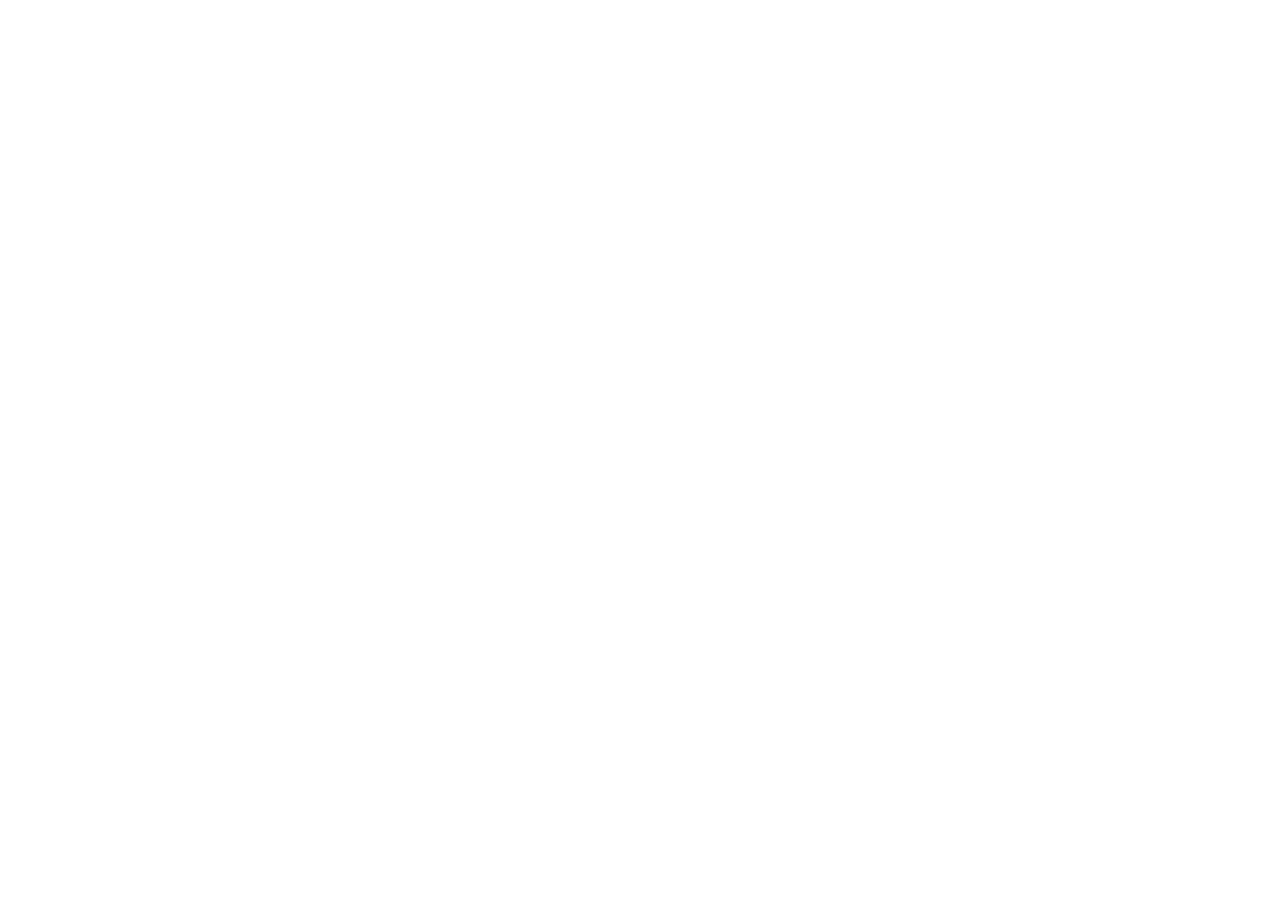
==== index.html @ a681d9a1 "initial commit" ====
<!DOCTYPE html>
<html>
  <head>
    <link href="css/normalize.css" />
    <link href="css/main.css"
    <body>
      <header>

      </header>
      <nav>

      </nav>

    </body>
  </head>
</html>
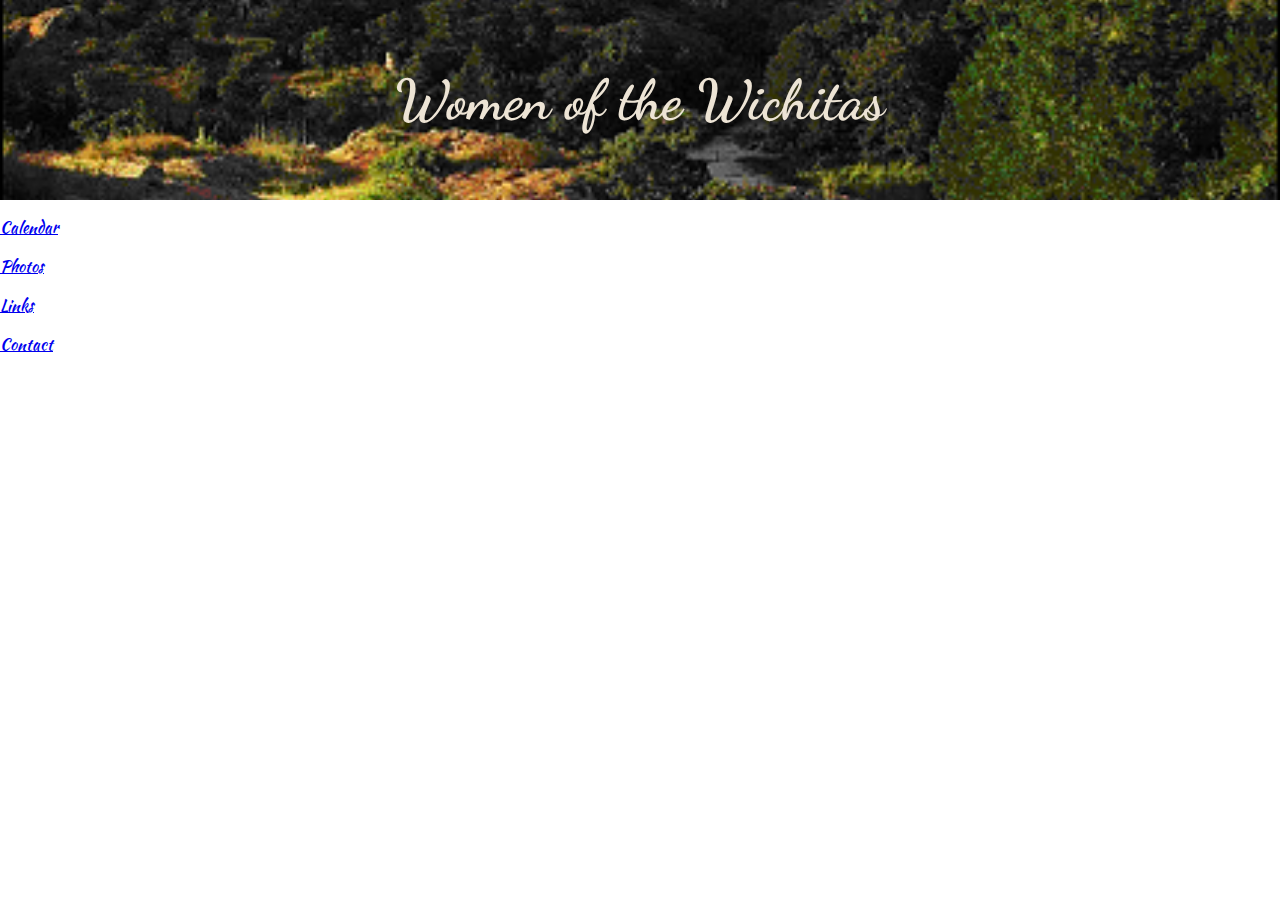
==== commit d93daf5d: "Add first structure" ====
--- a/index.html
+++ b/index.html
@@ -1,14 +1,21 @@
 <!DOCTYPE html>
 <html>
   <head>
-    <link href="css/normalize.css" />
-    <link href="css/main.css"
+    <link href='https://fonts.googleapis.com/css?family=Dancing+Script:700|Kaushan+Script' rel='stylesheet' type='text/css'>
+
+    <link href="css/normalize.css" rel="stylesheet" type="text/css" />
+    <link href="css/main.css" rel="stylesheet" type="text/css"/>
+
     <body>
-      <header>
+      <header id="banner">
+        <h1>Women of the Wichitas</h1>
+      </header>
 
-      </header>
-      <nav>
-
+      <nav id="sidebar">
+        <p><a href='#'>Calendar</a></p>
+        <p><a href='#'>Photos</a></p>
+        <p><a href="#">Links</a></p>
+        <p><a href="#">Contact</a></p>
       </nav>
 
     </body>
--- a/css/main.css
+++ b/css/main.css
@@ -0,0 +1,23 @@
+
+#banner {
+  font-family: 'Dancing Script', cursive;
+  font-size: 1.75em;
+  text-align: center;
+  background: url('../img/elk_mountain.png') no-repeat center;
+  background-size: cover;
+  height: 200px;
+  display: flex;
+  align-items: center;
+  justify-content: center;
+}
+
+#banner h1 {
+  margin: 0;
+  padding: 0;
+  color: #ede4d5;
+}
+
+#sidebar {
+  float: left;
+  font-family: 'Kaushan Script', cursive;
+}
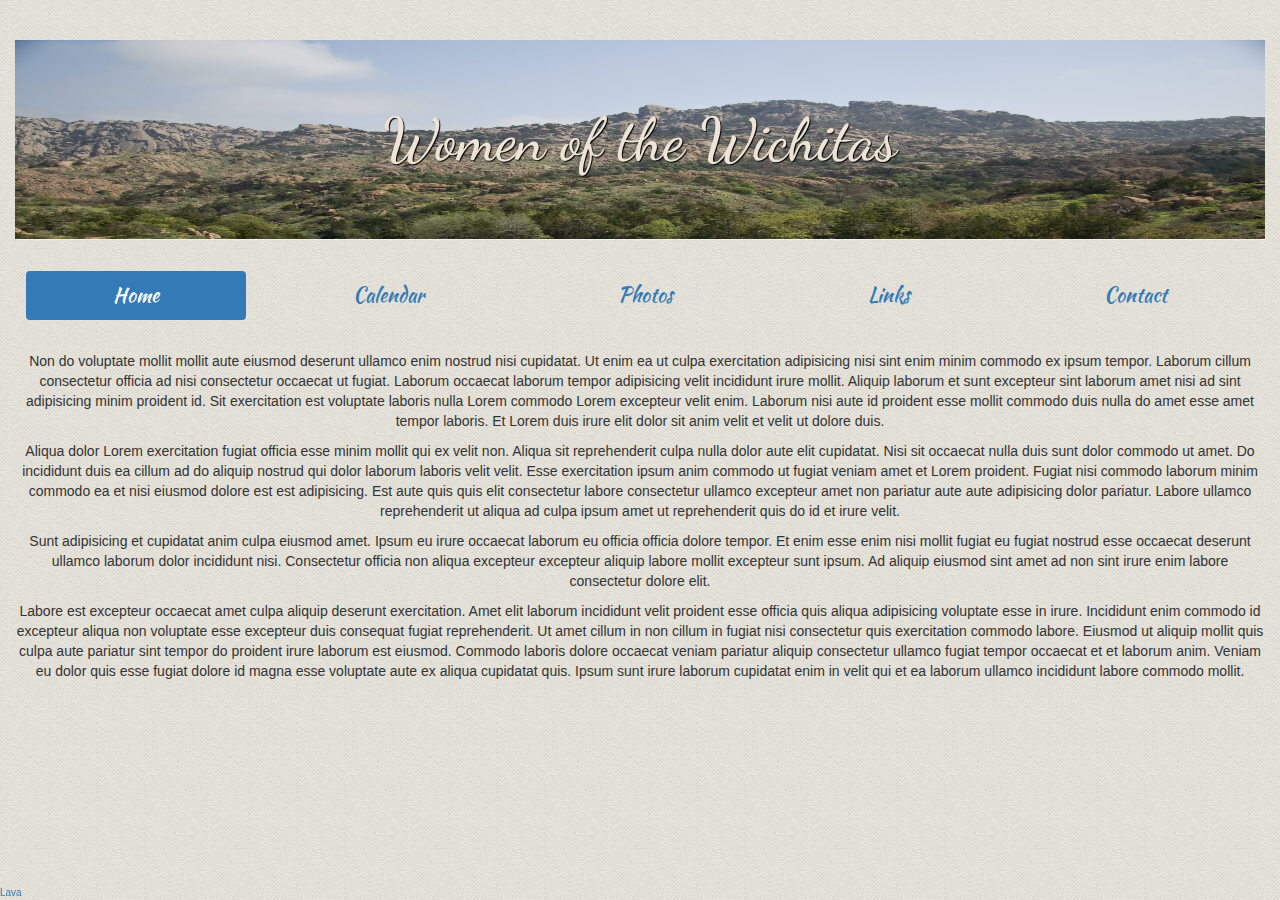
==== commit ee04cf6c: "bootstrap redesign" ====
--- a/index.html
+++ b/index.html
@@ -1,23 +1,47 @@
 <!DOCTYPE html>
 <html>
-  <head>
-    <link href='https://fonts.googleapis.com/css?family=Dancing+Script:700|Kaushan+Script' rel='stylesheet' type='text/css'>
+  <div class="container-fluid">
 
-    <link href="css/normalize.css" rel="stylesheet" type="text/css" />
-    <link href="css/main.css" rel="stylesheet" type="text/css"/>
+    <head>
+      <title>Women of the Wichitas</title>
+      <meta name="viewport" content="width=device-width, initial-scale=1">
 
-    <body>
-      <header id="banner">
-        <h1>Women of the Wichitas</h1>
-      </header>
+      <link href='https://fonts.googleapis.com/css?family=Dancing+Script:700|Kaushan+Script' rel='stylesheet' type='text/css'>
 
-      <nav id="sidebar">
-        <p><a href='#'>Calendar</a></p>
-        <p><a href='#'>Photos</a></p>
-        <p><a href="#">Links</a></p>
-        <p><a href="#">Contact</a></p>
-      </nav>
+      <link href="css/normalize.css" rel="stylesheet" type="text/css" />
+      <link href="css/bootstrap.min.css" rel="stylesheet" type="text/css"  />
+      <link href="css/main.css" rel="stylesheet" type="text/css"/>
 
-    </body>
-  </head>
+      <body>
+        <div>
+
+          <header id="banner" class="page-header">
+            <h1>Women of the Wichitas</h1>
+          </header>
+
+          <nav id="navbar" class="navbar">
+            <ul class="nav nav-pills nav-justified">
+              <li class="active"><a href="index.html">Home</a></li>
+              <li><a href="calendar.html">Calendar</a></li>
+              <li><a href="photos.html">Photos</a></li>
+              <li><a href="links.html">Links</a></li>
+              <li><a href="contact.html">Contact</a></li>
+            </ul>
+          </nav>
+
+          <div class="main">
+            <p>Non do voluptate mollit mollit aute eiusmod deserunt ullamco enim nostrud nisi cupidatat. Ut enim ea ut culpa exercitation adipisicing nisi sint enim minim commodo ex ipsum tempor. Laborum cillum consectetur officia ad nisi consectetur occaecat ut fugiat. Laborum occaecat laborum tempor adipisicing velit incididunt irure mollit. Aliquip laborum et sunt excepteur sint laborum amet nisi ad sint adipisicing minim proident id. Sit exercitation est voluptate laboris nulla Lorem commodo Lorem excepteur velit enim. Laborum nisi aute id proident esse mollit commodo duis nulla do amet esse amet tempor laboris. Et Lorem duis irure elit dolor sit anim velit et velit ut dolore duis.</p>
+            <p>Aliqua dolor Lorem exercitation fugiat officia esse minim mollit qui ex velit non. Aliqua sit reprehenderit culpa nulla dolor aute elit cupidatat. Nisi sit occaecat nulla duis sunt dolor commodo ut amet. Do incididunt duis ea cillum ad do aliquip nostrud qui dolor laborum laboris velit velit. Esse exercitation ipsum anim commodo ut fugiat veniam amet et Lorem proident. Fugiat nisi commodo laborum minim commodo ea et nisi eiusmod dolore est est adipisicing. Est aute quis quis elit consectetur labore consectetur ullamco excepteur amet non pariatur aute aute adipisicing dolor pariatur. Labore ullamco reprehenderit ut aliqua ad culpa ipsum amet ut reprehenderit quis do id et irure velit.</p>
+            <p>Sunt adipisicing et cupidatat anim culpa eiusmod amet. Ipsum eu irure occaecat laborum eu officia officia dolore tempor. Et enim esse enim nisi mollit fugiat eu fugiat nostrud esse occaecat deserunt ullamco laborum dolor incididunt nisi. Consectetur officia non aliqua excepteur excepteur aliquip labore mollit excepteur sunt ipsum. Ad aliquip eiusmod sint amet ad non sint irure enim labore consectetur dolore elit.</p>
+            <p>Labore est excepteur occaecat amet culpa aliquip deserunt exercitation. Amet elit laborum incididunt velit proident esse officia quis aliqua adipisicing voluptate esse in irure. Incididunt enim commodo id excepteur aliqua non voluptate esse excepteur duis consequat fugiat reprehenderit. Ut amet cillum in non cillum in fugiat nisi consectetur quis exercitation commodo labore. Eiusmod ut aliquip mollit quis culpa aute pariatur sint tempor do proident irure laborum est eiusmod. Commodo laboris dolore occaecat veniam pariatur aliquip consectetur ullamco fugiat tempor occaecat et et laborum anim. Veniam eu dolor quis esse fugiat dolore id magna esse voluptate aute ex aliqua cupidatat quis. Ipsum sunt irure laborum cupidatat enim in velit qui et ea laborum ullamco incididunt labore commodo mollit.</p>
+          </div>
+
+        </div>
+
+      </body>
+    </head>
+  </div>
+  <footer>
+    <a href="lava.html">Lava</a>
+  </footer>
 </html>
--- a/css/main.css
+++ b/css/main.css
@@ -1,10 +1,42 @@
+/***************************************************
+GENERAL
+****************************************************/
+
+body {
+  text-align: center;
+  background-image: url('../img/seamless_paper_texture.png');
+
+}
+
+a {
+  text-decoration: none;
+}
+.wrapper {
+  width: 80%;
+  margin: 0 auto;
+  text-align: left;
+}
+
+
+footer {
+  position: fixed;
+  bottom: 0;
+  font-size: 10px;
+}
+
+
+
+/******************************************************
+HEADING
+******************************************************/
+
 
 #banner {
   font-family: 'Dancing Script', cursive;
-  font-size: 1.75em;
+  font-size: 2em;
   text-align: center;
-  background: url('../img/elk_mountain.png') no-repeat center;
-  background-size: cover;
+  background: url('../img/w-mtn.jpg') no-repeat;
+  background-size: 100% 100%;
   height: 200px;
   display: flex;
   align-items: center;
@@ -12,12 +44,26 @@
 }
 
 #banner h1 {
-  margin: 0;
-  padding: 0;
   color: #ede4d5;
+  font-size: 60px;
+  text-shadow: 1px 1px 1px black;
 }
 
-#sidebar {
-  float: left;
+
+
+/*************************************************************
+NAVIGATION
+*************************************************************/
+
+#navbar {
   font-family: 'Kaushan Script', cursive;
 }
+
+#navbar li {
+  font-size: 20px;
+  padding: 10px
+}
+
+#navbar a {
+  font-family: 'Kaushan Script', cursive;
+}
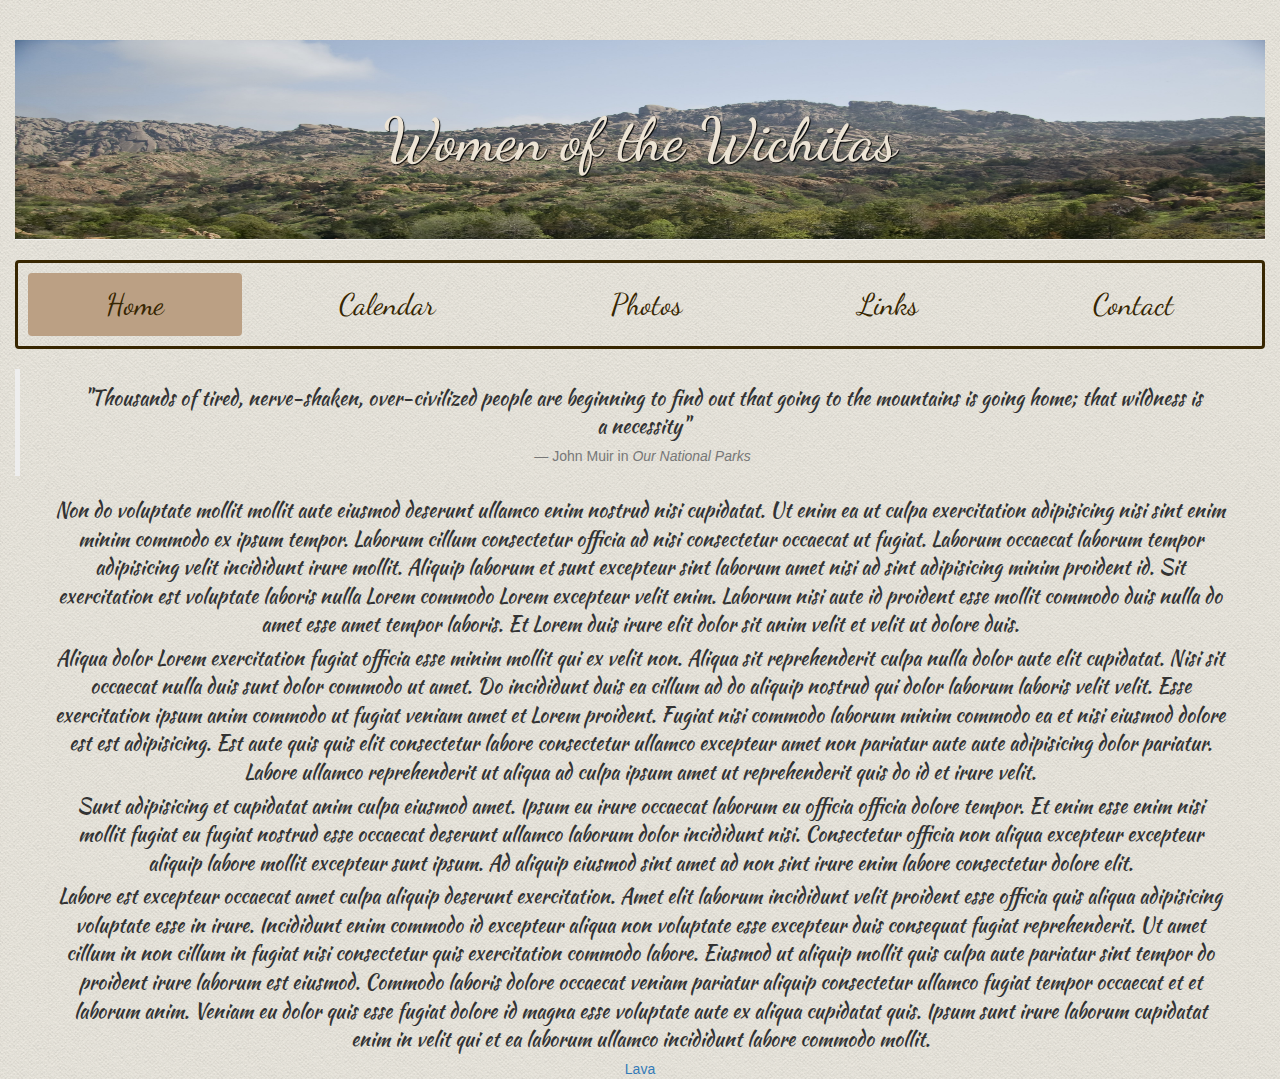
==== commit f7d152e6: "add john muir quote" ====
--- a/index.html
+++ b/index.html
@@ -30,6 +30,12 @@
           </nav>
 
           <div class="main">
+            <blockquote>
+              <p>"Thousands of tired, nerve-shaken, over-civilized people
+                 are beginning to find out that going to the mountains is going
+                home; that wildness is a necessity"</p>
+              <footer>John Muir in <cite title="Our National Parks">Our National Parks</cite></footer>
+            </blockquote>
             <p>Non do voluptate mollit mollit aute eiusmod deserunt ullamco enim nostrud nisi cupidatat. Ut enim ea ut culpa exercitation adipisicing nisi sint enim minim commodo ex ipsum tempor. Laborum cillum consectetur officia ad nisi consectetur occaecat ut fugiat. Laborum occaecat laborum tempor adipisicing velit incididunt irure mollit. Aliquip laborum et sunt excepteur sint laborum amet nisi ad sint adipisicing minim proident id. Sit exercitation est voluptate laboris nulla Lorem commodo Lorem excepteur velit enim. Laborum nisi aute id proident esse mollit commodo duis nulla do amet esse amet tempor laboris. Et Lorem duis irure elit dolor sit anim velit et velit ut dolore duis.</p>
             <p>Aliqua dolor Lorem exercitation fugiat officia esse minim mollit qui ex velit non. Aliqua sit reprehenderit culpa nulla dolor aute elit cupidatat. Nisi sit occaecat nulla duis sunt dolor commodo ut amet. Do incididunt duis ea cillum ad do aliquip nostrud qui dolor laborum laboris velit velit. Esse exercitation ipsum anim commodo ut fugiat veniam amet et Lorem proident. Fugiat nisi commodo laborum minim commodo ea et nisi eiusmod dolore est est adipisicing. Est aute quis quis elit consectetur labore consectetur ullamco excepteur amet non pariatur aute aute adipisicing dolor pariatur. Labore ullamco reprehenderit ut aliqua ad culpa ipsum amet ut reprehenderit quis do id et irure velit.</p>
             <p>Sunt adipisicing et cupidatat anim culpa eiusmod amet. Ipsum eu irure occaecat laborum eu officia officia dolore tempor. Et enim esse enim nisi mollit fugiat eu fugiat nostrud esse occaecat deserunt ullamco laborum dolor incididunt nisi. Consectetur officia non aliqua excepteur excepteur aliquip labore mollit excepteur sunt ipsum. Ad aliquip eiusmod sint amet ad non sint irure enim labore consectetur dolore elit.</p>
@@ -41,7 +47,7 @@
       </body>
     </head>
   </div>
-  <footer>
+  <footer id="lava">
     <a href="lava.html">Lava</a>
   </footer>
 </html>
--- a/css/main.css
+++ b/css/main.css
@@ -18,11 +18,27 @@
 }
 
 
-footer {
+lava {
   position: fixed;
   bottom: 0;
   font-size: 10px;
 }
+
+p {
+  font-family: 'Kaushan Script', cursive;
+  font-size: 20px;
+  margin: 5px 40px;
+
+}
+
+.nav-pills > li.active > a, .nav-pills > li.active > a:hover, .nav-pills > li.active > a:focus {
+    color:black;
+    background-color:#bba084;
+}
+
+
+
+
 
 
 
@@ -51,12 +67,16 @@
 
 
 
+
+
 /*************************************************************
 NAVIGATION
 *************************************************************/
 
 #navbar {
-  font-family: 'Kaushan Script', cursive;
+  font-family: 'Dancing Script', cursive;
+  border-color: #372601;
+  border-width: medium;
 }
 
 #navbar li {
@@ -65,5 +85,52 @@
 }
 
 #navbar a {
+  font-family: 'Dancing Script', cursive;
+  font-size: 1.5em;
+  color: #372601;
+
+}
+
+
+/********************************************************************
+PHOTOS.html
+*********************************************************************/
+
+.gallery img {
+  margin: 15px;
+}
+
+
+
+
+/************************************************************************
+CALENDAR.html
+************************************************************************/
+.calendar {
   font-family: 'Kaushan Script', cursive;
 }
+.calendar h1 {
+  font-size: 40px;
+}
+
+
+/***********************************************************************
+CONTACT.html
+***********************************************************************/
+
+.contact img {
+  float: left;
+  border-radius: 100%;
+  border-color: black;
+  border-style: solid;
+  border-width: thick;
+  margin-right: 0;
+}
+
+.contact h2 {
+  font-weight: bold;
+  text-align: center;
+  padding: 0;
+  margin: 20px 0 25px 20px;
+  font-family: 'Kaushan Script', cursive;
+}
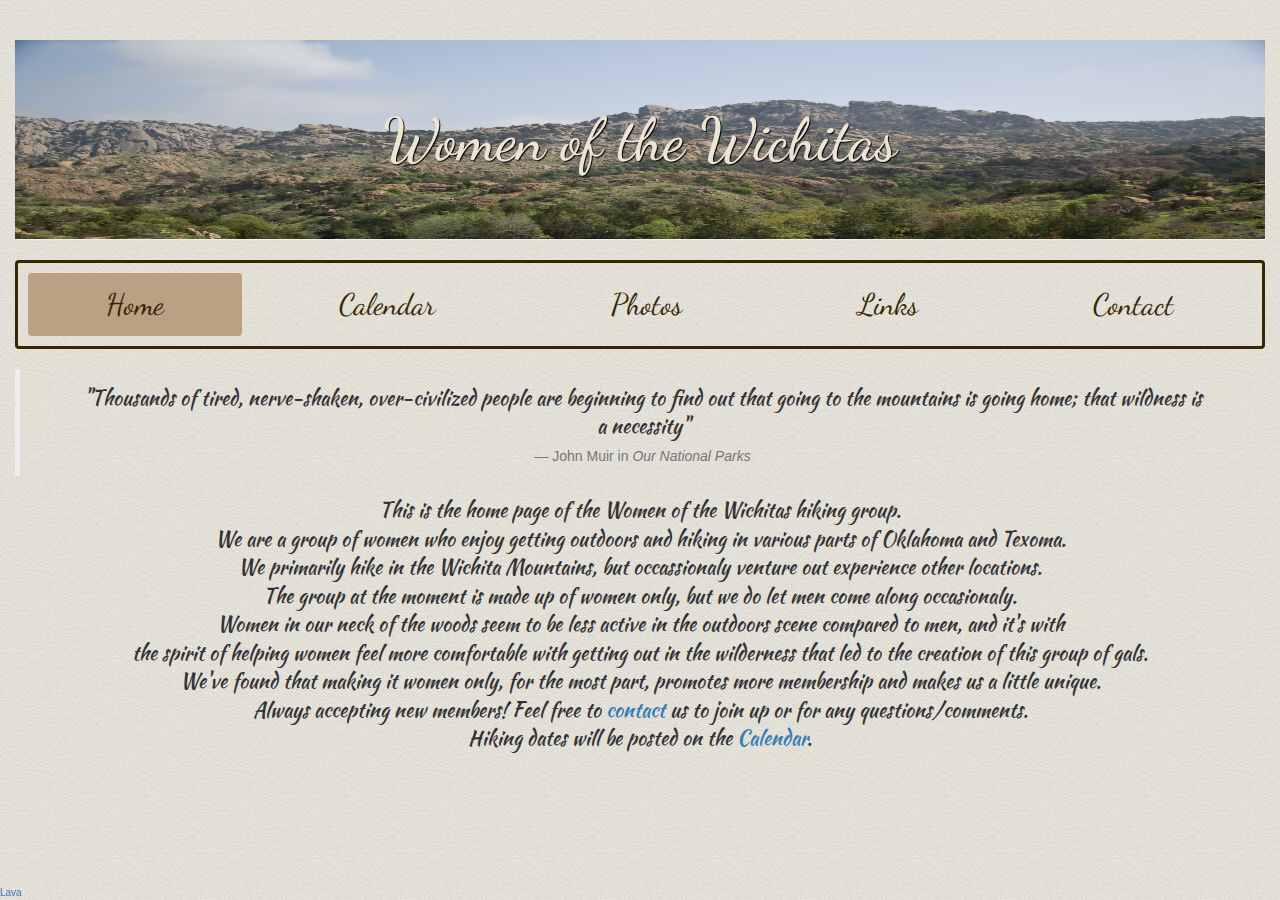
==== commit bb774338: "add content to main" ====
--- a/index.html
+++ b/index.html
@@ -36,10 +36,16 @@
                 home; that wildness is a necessity"</p>
               <footer>John Muir in <cite title="Our National Parks">Our National Parks</cite></footer>
             </blockquote>
-            <p>Non do voluptate mollit mollit aute eiusmod deserunt ullamco enim nostrud nisi cupidatat. Ut enim ea ut culpa exercitation adipisicing nisi sint enim minim commodo ex ipsum tempor. Laborum cillum consectetur officia ad nisi consectetur occaecat ut fugiat. Laborum occaecat laborum tempor adipisicing velit incididunt irure mollit. Aliquip laborum et sunt excepteur sint laborum amet nisi ad sint adipisicing minim proident id. Sit exercitation est voluptate laboris nulla Lorem commodo Lorem excepteur velit enim. Laborum nisi aute id proident esse mollit commodo duis nulla do amet esse amet tempor laboris. Et Lorem duis irure elit dolor sit anim velit et velit ut dolore duis.</p>
-            <p>Aliqua dolor Lorem exercitation fugiat officia esse minim mollit qui ex velit non. Aliqua sit reprehenderit culpa nulla dolor aute elit cupidatat. Nisi sit occaecat nulla duis sunt dolor commodo ut amet. Do incididunt duis ea cillum ad do aliquip nostrud qui dolor laborum laboris velit velit. Esse exercitation ipsum anim commodo ut fugiat veniam amet et Lorem proident. Fugiat nisi commodo laborum minim commodo ea et nisi eiusmod dolore est est adipisicing. Est aute quis quis elit consectetur labore consectetur ullamco excepteur amet non pariatur aute aute adipisicing dolor pariatur. Labore ullamco reprehenderit ut aliqua ad culpa ipsum amet ut reprehenderit quis do id et irure velit.</p>
-            <p>Sunt adipisicing et cupidatat anim culpa eiusmod amet. Ipsum eu irure occaecat laborum eu officia officia dolore tempor. Et enim esse enim nisi mollit fugiat eu fugiat nostrud esse occaecat deserunt ullamco laborum dolor incididunt nisi. Consectetur officia non aliqua excepteur excepteur aliquip labore mollit excepteur sunt ipsum. Ad aliquip eiusmod sint amet ad non sint irure enim labore consectetur dolore elit.</p>
-            <p>Labore est excepteur occaecat amet culpa aliquip deserunt exercitation. Amet elit laborum incididunt velit proident esse officia quis aliqua adipisicing voluptate esse in irure. Incididunt enim commodo id excepteur aliqua non voluptate esse excepteur duis consequat fugiat reprehenderit. Ut amet cillum in non cillum in fugiat nisi consectetur quis exercitation commodo labore. Eiusmod ut aliquip mollit quis culpa aute pariatur sint tempor do proident irure laborum est eiusmod. Commodo laboris dolore occaecat veniam pariatur aliquip consectetur ullamco fugiat tempor occaecat et et laborum anim. Veniam eu dolor quis esse fugiat dolore id magna esse voluptate aute ex aliqua cupidatat quis. Ipsum sunt irure laborum cupidatat enim in velit qui et ea laborum ullamco incididunt labore commodo mollit.</p>
+
+            <p> This is the home page of the Women of the Wichitas hiking group.<br>We are a group of women who enjoy getting outdoors
+                and hiking in various parts of Oklahoma and Texoma. <br>We primarily hike in the Wichita Mountains, but occassionaly
+                venture out experience other locations.<br>The group at the moment is made up of women only, but we do let men come along
+                occasionaly.<br>Women in our neck of the woods seem to be less active in the outdoors scene compared to men, and it's with <br>the spirit
+                of helping women feel more comfortable with getting out in the wilderness that led to the creation of this group of gals.<br>
+                We've found that making it women only, for the most part, promotes more membership and makes us a little unique.<br>
+                Always accepting new members! Feel free to <a href="contact.html">contact</a> us to join up or for any questions/comments.<br>
+                Hiking dates will be posted on the <a href="calendar.html">Calendar</a>.</p>
+
           </div>
 
         </div>
--- a/css/main.css
+++ b/css/main.css
@@ -18,7 +18,7 @@
 }
 
 
-lava {
+#lava {
   position: fixed;
   bottom: 0;
   font-size: 10px;
